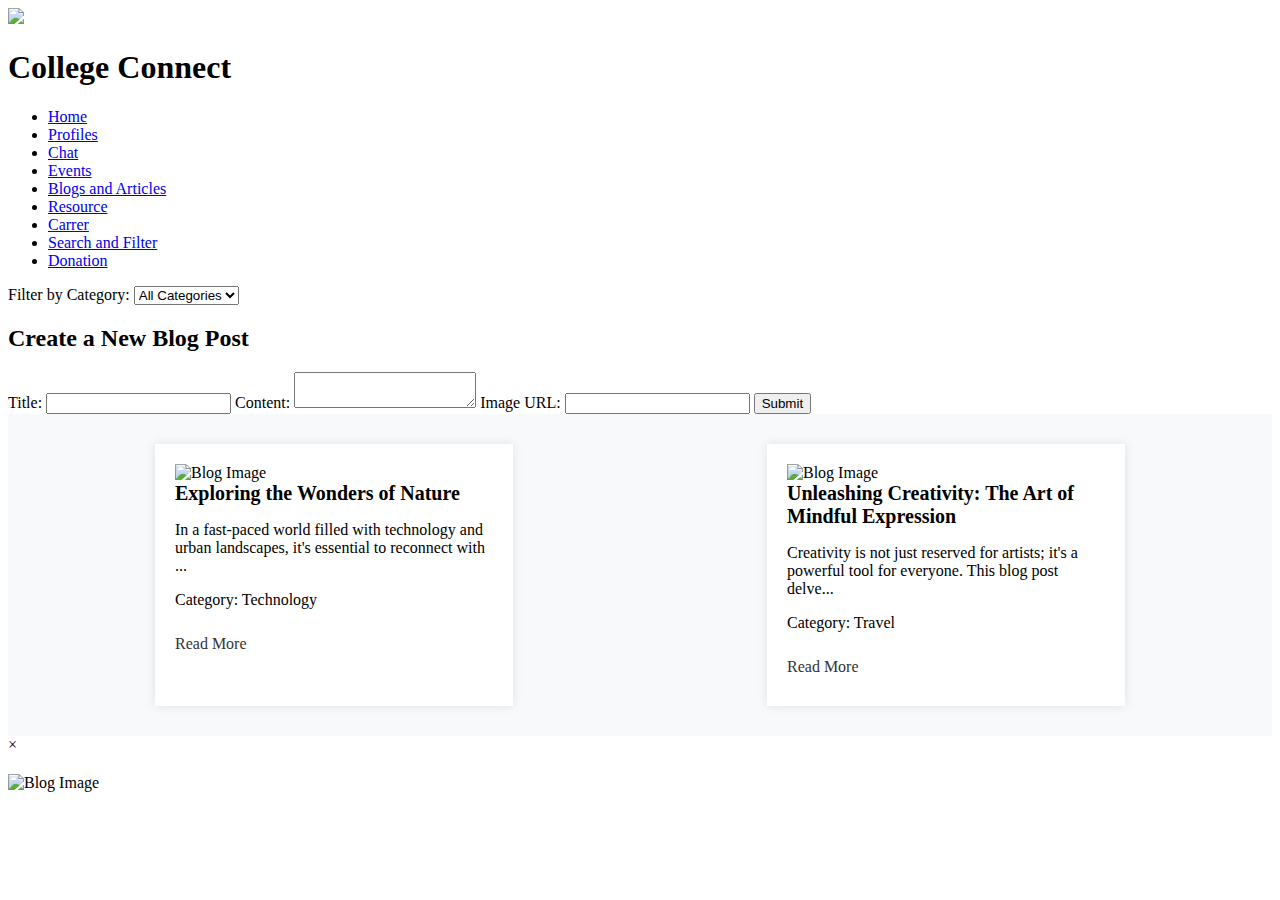
==== HTML pages/Blogs.html @ d50804c2 "ngjhrgthdsbnjuefvuweqi" ====
<!DOCTYPE html>
<html lang="en">
<head>
    <title>Blogs</title>
    <meta charset="uft-8" />
    <script
      src="https://kit.fontawesome.com/7ced19dc59.js"
      crossorigin="anonymous"
    ></script>
    <link href="image/favicon.jpg" rel="icon" />
    <link rel="stylesheet" href="../CSS pages/blogs-style.css" />
    <link rel="stylesheet" href="../CSS pages/main-page-style.css" />
</head>
<body>
    <header>
        <section class="headerdesign">
          <img src="../images/logo.jpg" id="headerlogo" href="./home.html" />
          <h1>College Connect</h1>
        </section>
    </header>

    <nav id="com_nav">
        <ul>
            <li><a href="/HTML pages/home.html">Home</a></li>
            <li><a href="/HTML pages/profile.html">Profiles</a></li>
            <li><a href="/HTML pages/messages.html">Chat</a></li>
            <li><a href="/HTML pages/events.html">Events</a></li>
            <li><a href="/HTML pages/Blogs.html">Blogs and Articles</a></li>
            <li><a href="/HTML pages/Resource.html">Resource</a></li>
            <li><a href="/HTML pages/carrer-opp.html">Carrer</a></li>
            <li><a href="/HTML pages/searchandfilter.html">Search and Filter</a></li>
            <li><a href="/HTML pages/donation.html">Donation</a></li>
          </ul>
          <label for="categoryFilter">Filter by Category:</label>
            <select id="categoryFilter" onchange="filterByCategory()">
                <option value="all">All Categories</option>
                <option value="Technology">Technology</option>
                <option value="Travel">Travel</option>
                <!-- Add more categories based on your data -->
            </select>
    </nav>

        <!-- Form to submit new blog posts -->
        <form id="blogForm">
            <h2>Create a New Blog Post</h2>
            <label for="blogTitle">Title:</label>
            <input type="text" id="blogTitle" required>
            <label for="blogContent">Content:</label>
            <textarea id="blogContent" required></textarea>
            <label for="blogImage">Image URL:</label>
            <input type="text" id="blogImage">
            <button type="button" onclick="addNewBlogPost()">Submit</button>
        </form>

    <div class="container" id="blogContainer">
        <!-- Blog posts will be dynamically added here -->
    </div>    

    <!-- Modal for displaying a full blog post -->
    <div id="myModal" class="modal">
        <div class="modal-content">
            <span class="close" onclick="closeModal()">&times;</span>
            <h2 id="modalTitle"></h2>
            <img id="modalImage" src="" alt="Blog Image">
            <p id="modalContent"></p>
        </div>
    </div>

    <script src="/javascript/Blogs.js"></script>
    
</body>
</html>
---- CSS pages/blogs-style.css ----
.container {
    display: flex;
    flex-wrap: wrap;
    justify-content:space-around;
    padding: 20px;
    background-color: #f8f9fa;
}

.blog-post {
    flex: 0 0 calc(33.3333% - 90px);
    margin: 10px;
    box-shadow: 0 0 10px rgba(0,0,0,0.1);
    background-color: #fff;
    padding: 20px;
    transition: transform .2s;
}

.blog-post:hover {
    transform: scale(1.02);
}

.blog-post img {
    width: 100%;
    height: auto;
}

.blog-post h2 {
    font-size: 20px;
    margin: 0;
}

.blog-post p {
    font-size: 16px;
}

.blog-post a {
    display: inline-block;
    margin: 10px 0;
    text-decoration: none;
    color: #333;
}

/* Media query for mobile responsiveness */
@media (max-width: 992px) {
    .blog-post {
        flex: 0 0 calc(50% - 20px);
    }
}

@media (max-width: 993px) {
    .blog-post {
        flex: 0 0 calc(100% - 20px);
    }
}
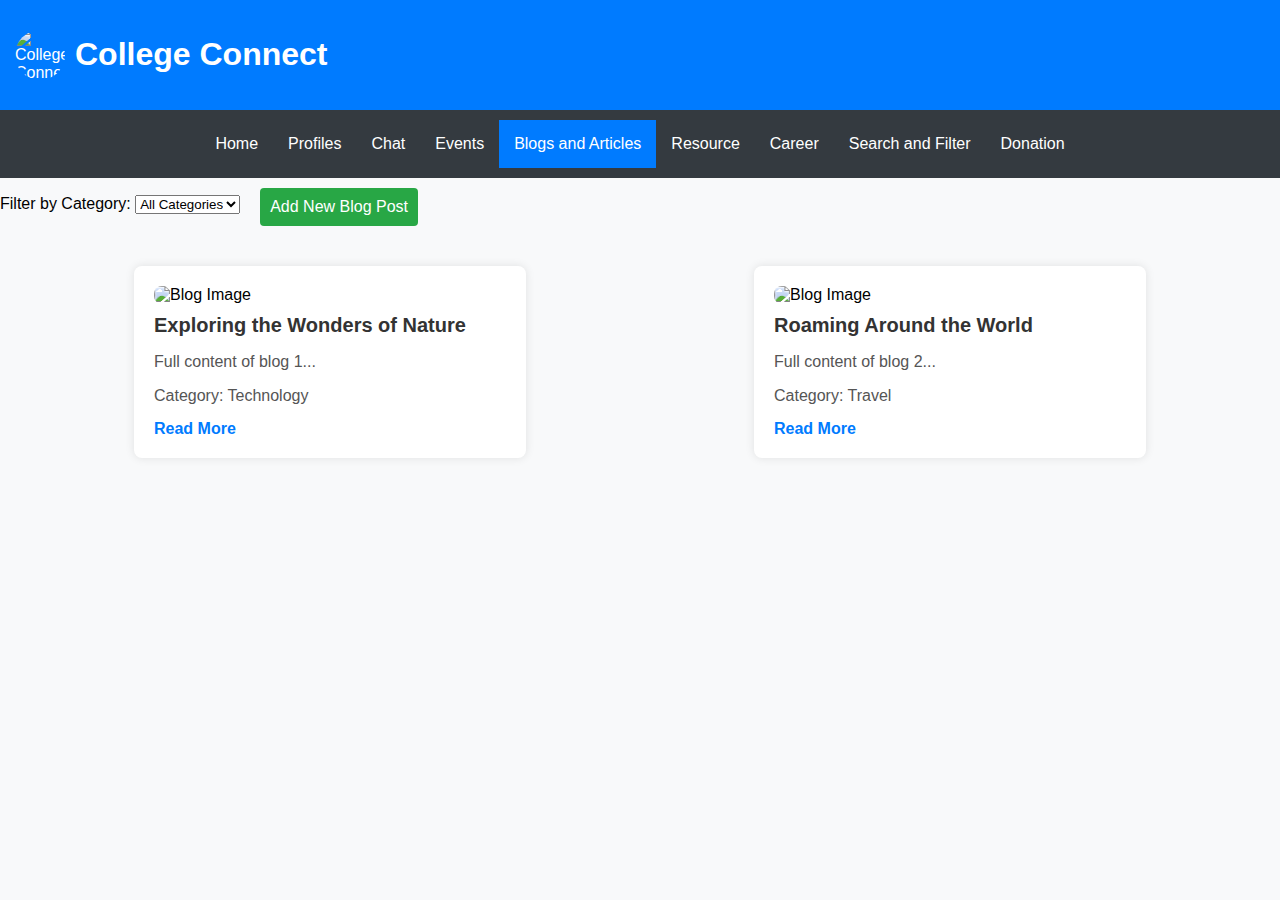
==== commit 87afc79c: "dssdsd" ====
--- a/HTML pages/Blogs.html
+++ b/HTML pages/Blogs.html
@@ -1,60 +1,77 @@
 <!DOCTYPE html>
 <html lang="en">
+ 
 <head>
     <title>Blogs</title>
-    <meta charset="uft-8" />
-    <script
-      src="https://kit.fontawesome.com/7ced19dc59.js"
-      crossorigin="anonymous"
-    ></script>
-    <link href="image/favicon.jpg" rel="icon" />
+    <meta charset="utf-8" />
+    <meta name="viewport" content="width=device-width, initial-scale=1.0">
+    <link href="https://cdn.jsdelivr.net/npm/font-awesome@5.15.3/css/all.min.css" rel="stylesheet">
     <link rel="stylesheet" href="../CSS pages/blogs-style.css" />
     <link rel="stylesheet" href="../CSS pages/main-page-style.css" />
 </head>
+
 <body>
     <header>
-        <section class="headerdesign">
-          <img src="../images/logo.jpg" id="headerlogo" href="./home.html" />
-          <h1>College Connect</h1>
+        <section class="header-design">
+            <a href="./home.html" class="logo">
+                <img src="../images/logo.jpg" id="header-logo" alt="College Connect Logo">
+                <h1>College Connect</h1>
+            </a>
         </section>
     </header>
 
-    <nav id="com_nav">
+    <nav class="main-nav">
         <ul>
-            <li><a href="/HTML pages/home.html">Home</a></li>
-            <li><a href="/HTML pages/profile.html">Profiles</a></li>
-            <li><a href="/HTML pages/messages.html">Chat</a></li>
-            <li><a href="/HTML pages/events.html">Events</a></li>
-            <li><a href="/HTML pages/Blogs.html">Blogs and Articles</a></li>
-            <li><a href="/HTML pages/Resource.html">Resource</a></li>
-            <li><a href="/HTML pages/carrer-opp.html">Carrer</a></li>
-            <li><a href="/HTML pages/searchandfilter.html">Search and Filter</a></li>
-            <li><a href="/HTML pages/donation.html">Donation</a></li>
-          </ul>
-          <label for="categoryFilter">Filter by Category:</label>
+            <!-- Updated href attributes -->
+            <li><a href="../HTML pages/home.html">Home</a></li>
+            <li><a href="../HTML pages/profile.html">Profiles</a></li>
+            <li><a href="../HTML pages/messages.html">Chat</a></li>
+            <li><a href="../HTML pages/events.html">Events</a></li>
+            <li><a href="../HTML pages/Blogs.html" class="active">Blogs and Articles</a></li>
+            <li><a href="../HTML pages/Resource.html">Resource</a></li>
+            <li><a href="../HTML pages/career-opp.html">Career</a></li>
+            <li><a href="../HTML pages/searchandfilter.html">Search and Filter</a></li>
+            <li><a href="../HTML pages/donation.html">Donation</a></li>
+        </ul>
+    </nav>
+
+    <div class="filter-add-container">
+        <div class="filter-container">
+            <label for="categoryFilter">Filter by Category:</label>
             <select id="categoryFilter" onchange="filterByCategory()">
                 <option value="all">All Categories</option>
                 <option value="Technology">Technology</option>
                 <option value="Travel">Travel</option>
                 <!-- Add more categories based on your data -->
             </select>
-    </nav>
+        </div>
 
-        <!-- Form to submit new blog posts -->
-        <form id="blogForm">
-            <h2>Create a New Blog Post</h2>
-            <label for="blogTitle">Title:</label>
-            <input type="text" id="blogTitle" required>
-            <label for="blogContent">Content:</label>
-            <textarea id="blogContent" required></textarea>
-            <label for="blogImage">Image URL:</label>
-            <input type="text" id="blogImage">
-            <button type="button" onclick="addNewBlogPost()">Submit</button>
-        </form>
+        <!-- Button to toggle the form -->
+        <button id="toggleFormButton" class="toggle-form-button" onclick="toggleBlogForm()">Add New Blog Post</button>
+    </div>
+
+    <div id="blogFormModal" class="modal">
+        <div class="modal-content">
+            <!-- Form to submit new blog posts -->
+            <form id="blogForm" class="blog-form">
+                <h2>Create a New Blog Post</h2>
+                <label for="blogTitle">Title:</label>
+                <input type="text" id="blogTitle" required>
+                <label for="blogContent">Content:</label>
+                <textarea id="blogContent" required></textarea>
+                <label for="blogImage">Image URL:</label>
+                <input type="text" id="blogImage">  
+                <label for="blogCategory">Category:</label>
+                <input type="text" id="blogCategory">
+                <button type="button" onclick="addNewBlogPost()">Submit</button>
+            </form>
+            <span class="close" onclick="closeBlogFormModal()">&times;</span>
+        </div>
+    </div>
 
     <div class="container" id="blogContainer">
         <!-- Blog posts will be dynamically added here -->
-    </div>    
+    </div>
 
     <!-- Modal for displaying a full blog post -->
     <div id="myModal" class="modal">
@@ -67,6 +84,7 @@
     </div>
 
     <script src="/javascript/Blogs.js"></script>
-    
+
 </body>
-</html>+
+</html>
--- a/CSS pages/blogs-style.css
+++ b/CSS pages/blogs-style.css
@@ -1,54 +1,313 @@
+body {
+    font-family: 'Segoe UI', Tahoma, Geneva, Verdana, sans-serif;
+    background-color: #f8f9fa;
+    margin: 0;
+}
+
+.header-design {
+    background-color: #007bff;
+    color: #fff;
+    padding: 15px;
+    text-align: center;
+}
+
+.logo {
+    display: flex;
+    align-items: center;
+    text-decoration: none;
+    color: #fff;
+}
+
+#header-logo {
+    width: 50px;
+    height: 50px;
+    border-radius: 50%;
+    margin-right: 10px;
+}
+
+.main-nav {
+    background-color: #343a40;
+    padding: 10px;
+    text-align: center;
+}
+
+.main-nav ul {
+    list-style: none;
+    padding: 0;
+    margin: 0;
+    display: flex;
+    justify-content: center;
+}
+
+.main-nav a {
+    display: block;
+    padding: 15px;
+    text-decoration: none;
+    color: #fff;
+    transition: background-color 0.3s ease-in-out;
+}
+
+.main-nav a.active {
+    background-color: #007bff;
+}
+
 .container {
     display: flex;
     flex-wrap: wrap;
-    justify-content:space-around;
+    justify-content: space-around;
     padding: 20px;
     background-color: #f8f9fa;
 }
 
+.blog-form {
+    max-width: 600px;
+    margin: 20px auto;
+    padding: 20px;
+    background-color: #fff;
+    box-shadow: 0 0 10px rgba(0, 0, 0, 0.1);
+    border-radius: 8px;
+}
+
+.blog-form h2 {
+    color: #333;
+    font-size: 24px;
+    margin-bottom: 20px;
+}
+
+.blog-form label {
+    display: block;
+    margin-bottom: 8px;
+    color: #555;
+}
+
+.blog-form input,
+.blog-form textarea,
+.blog-form select {
+    width: 100%;
+    padding: 10px;
+    margin-bottom: 16px;
+    box-sizing: border-box;
+    border: 1px solid #ccc;
+    border-radius: 4px;
+    font-size: 16px;
+}
+
+.blog-form button {
+    background-color: #007bff;
+    color: #fff;
+    padding: 12px 20px;
+    border: none;
+    border-radius: 4px;
+    cursor: pointer;
+    font-size: 16px;
+    transition: background-color 0.3s ease-in-out;
+}
+
+.blog-form button:hover {
+    background-color: #0056b3;
+}
+
 .blog-post {
-    flex: 0 0 calc(33.3333% - 90px);
+    flex: 0 0 calc(30% - 20px);
     margin: 10px;
-    box-shadow: 0 0 10px rgba(0,0,0,0.1);
+    box-shadow: 0 0 10px rgba(0, 0, 0, 0.1);
     background-color: #fff;
     padding: 20px;
     transition: transform .2s;
+    border-radius: 8px;
+    overflow: hidden;
 }
 
 .blog-post:hover {
-    transform: scale(1.02);
+    transform: scale(1.05);
 }
 
 .blog-post img {
     width: 100%;
     height: auto;
+    border-radius: 8px;
+    margin-bottom: 10px;
 }
 
 .blog-post h2 {
     font-size: 20px;
     margin: 0;
+    color: #333;
 }
 
 .blog-post p {
     font-size: 16px;
+    color: #555;
+    margin-bottom: 15px;
 }
 
 .blog-post a {
     display: inline-block;
+    text-decoration: none;
+    color: #007bff;
+    font-weight: bold;
+}
+
+.blog-post a:hover {
+    text-decoration: underline;
+}
+
+.modal {
+    display: none;
+    position: fixed;
+    top: 0;
+    left: 0;
+    width: 100%;
+    height: 100%;
+    background-color: rgba(0, 0, 0, 0.7);
+    justify-content: center;
+    align-items: center;
+}
+
+.modal-content {
+    background-color: #fff;
+    padding: 20px;
+    border-radius: 8px;
+    position: relative;
+    margin-top: 20px;
+    margin-left: 20px;
+    margin-right: 20px;
+    max-height: 500px; /* Set a fixed height for the modal content */
+    overflow-y: scroll; /* Use scroll instead of auto */
+}
+
+.close {
+    position: absolute;
+    top: 10px;
+    right: 10px;
+    font-size: 20px;
+    cursor: pointer;
+    color: #333;
+}
+
+.toggle-form-button {
+    background-color: #28a745;
+    color: #fff;
+    padding: 10px;
+    border: none;
+    border-radius: 4px;
+    cursor: pointer;
+    font-size: 16px;
     margin: 10px 0;
-    text-decoration: none;
+}
+
+/* ... (unchanged CSS content) ... */
+
+.toggle-form-button {
+    background-color: #28a745;
+    color: #fff;
+    padding: 10px;
+    border: none;
+    border-radius: 4px;
+    cursor: pointer;
+    font-size: 16px;
+    margin: 10px 0;
+}
+
+.modal {
+    display: none;
+    position: fixed;
+    top: 0;
+    left: 0;
+    width: 100%;
+    height: 100%;
+    background-color: rgba(0, 0, 0, 0.7);
+    justify-content: center;
+    align-items: center;
+}
+
+.modal-content {
+    background-color: #fff;
+    padding: 20px;
+    border-radius: 8px;
+    position: relative;
+    max-width: 600px;
+    width: 100%;
+    margin: auto;
+}
+
+.close {
+    position: absolute;
+    top: 10px;
+    right: 10px;
+    font-size: 20px;
+    cursor: pointer;
     color: #333;
 }
 
-/* Media query for mobile responsiveness */
-@media (max-width: 992px) {
-    .blog-post {
-        flex: 0 0 calc(50% - 20px);
-    }
-}
-
-@media (max-width: 993px) {
+/* Add this to the end of your existing CSS file */
+
+.main-container {
+    display: flex;
+    justify-content: space-between;
+    align-items: center;
+    padding: 10px;
+}
+
+.filter-container {
+    margin-right: 10px;
+}
+
+.filter-container label,
+.filter-container select {
+    margin-bottom: 5px;
+}
+
+.filter-add-container {
+    display: flex;
+    align-items: center;
+}
+
+.toggle-form-button {
+    background-color: #28a745;
+    color: #fff;
+    padding: 10px;
+    border: none;
+    border-radius: 4px;
+    cursor: pointer;
+    font-size: 16px;
+    margin-left: 10px;
+}
+
+/* ... (unchanged CSS content) ... */
+
+
+
+/* Media queries for responsiveness */
+@media (max-width: 768px) {
+    .container {
+        flex-direction: column;
+        align-items: center;
+    }
+
+    .header-design {
+        padding: 15px;
+    }
+
+    #header-logo {
+        margin-bottom: 10px;
+    }
+
+    .main-nav ul {
+        flex-direction: column;
+        align-items: center;
+    }
+
+    .main-nav a {
+        width: 100%;
+        text-align: center;
+    }
+
     .blog-post {
         flex: 0 0 calc(100% - 20px);
     }
-}
+
+    .blog-form {
+        max-width: 100%;
+    }
+}
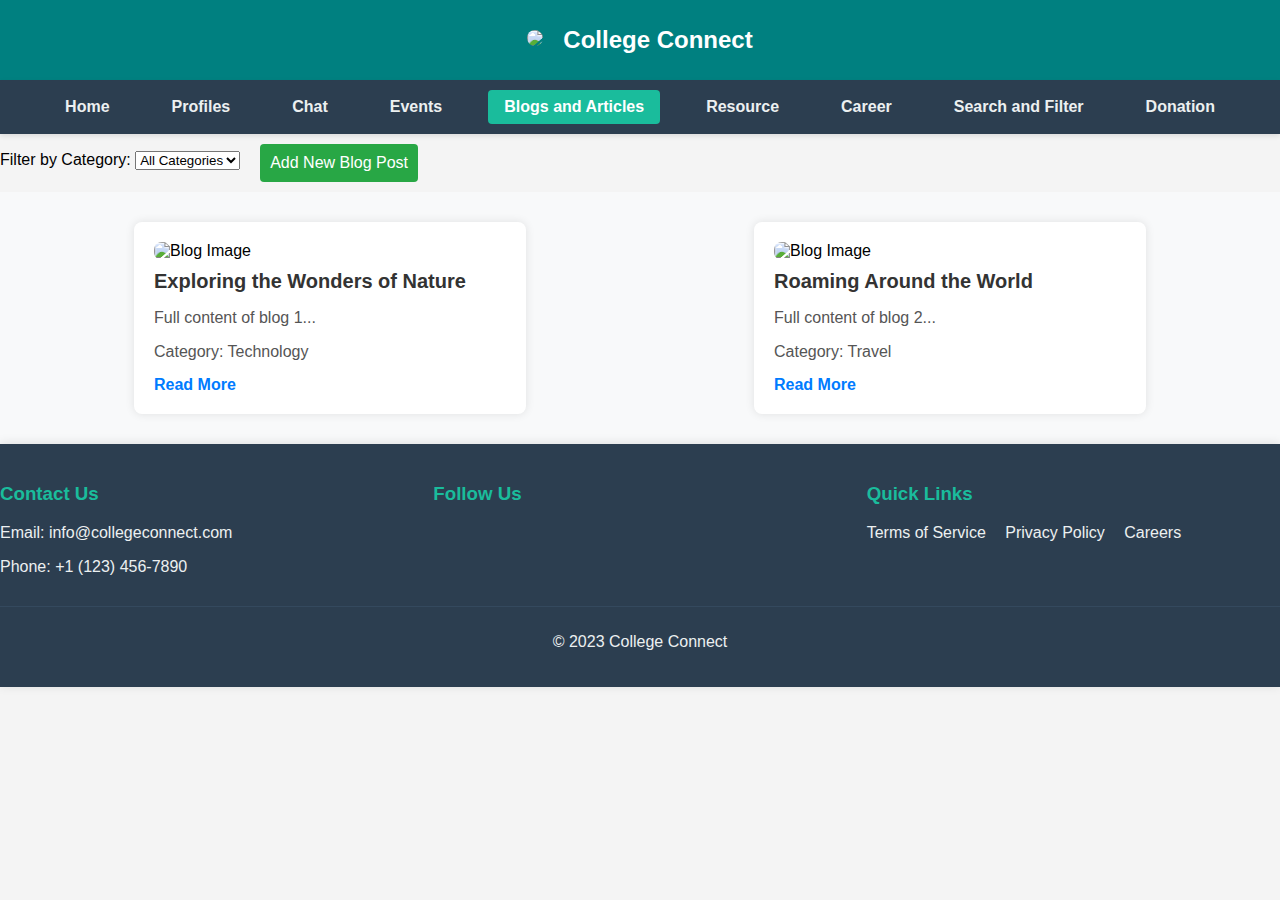
==== commit 311afd59: "publish" ====
--- a/HTML pages/Blogs.html
+++ b/HTML pages/Blogs.html
@@ -1,90 +1,136 @@
 <!DOCTYPE html>
 <html lang="en">
- 
-<head>
+  <head>
     <title>Blogs</title>
     <meta charset="utf-8" />
-    <meta name="viewport" content="width=device-width, initial-scale=1.0">
-    <link href="https://cdn.jsdelivr.net/npm/font-awesome@5.15.3/css/all.min.css" rel="stylesheet">
+    <meta name="viewport" content="width=device-width, initial-scale=1.0" />
+    <link
+      href="https://cdn.jsdelivr.net/npm/font-awesome@5.15.3/css/all.min.css"
+      rel="stylesheet"
+    />
     <link rel="stylesheet" href="../CSS pages/blogs-style.css" />
-    <link rel="stylesheet" href="../CSS pages/main-page-style.css" />
-</head>
-
-<body>
+    <link rel="stylesheet" href="/CSS pages/header-style.css" />
+    <link rel="stylesheet" href="/CSS pages/footer-style.css" />
+  </head>
+  <body>
     <header>
-        <section class="header-design">
-            <a href="./home.html" class="logo">
-                <img src="../images/logo.jpg" id="header-logo" alt="College Connect Logo">
-                <h1>College Connect</h1>
-            </a>
-        </section>
+      <section class="headerdesign">
+        <a href="/HTML pages/home.html">
+          <img src="/images/logo.jpg" id="headerlogo" class="logoImage" />
+        </a>
+        <a href="/HTML pages/home.html" class="logoText">
+          <h1 class="logoText">College Connect</h1></a
+        >
+      </section>
     </header>
 
-    <nav class="main-nav">
-        <ul>
-            <!-- Updated href attributes -->
-            <li><a href="../HTML pages/home.html">Home</a></li>
-            <li><a href="../HTML pages/profile.html">Profiles</a></li>
-            <li><a href="../HTML pages/messages.html">Chat</a></li>
-            <li><a href="../HTML pages/events.html">Events</a></li>
-            <li><a href="../HTML pages/Blogs.html" class="active">Blogs and Articles</a></li>
-            <li><a href="../HTML pages/Resource.html">Resource</a></li>
-            <li><a href="../HTML pages/career-opp.html">Career</a></li>
-            <li><a href="../HTML pages/searchandfilter.html">Search and Filter</a></li>
-            <li><a href="../HTML pages/donation.html">Donation</a></li>
-        </ul>
+    <nav id="com_nav">
+      <ul class="com_nav_menu">
+        <li class="com_nav_menu_name">
+          <a href="/index.html">Home</a>
+        </li>
+        <li><a href="/HTML pages/profile.html">Profiles</a></li>
+        <li><a href="/HTML pages/messages.html">Chat</a></li>
+        <li><a href="/HTML pages/events.html">Events</a></li>
+        <li><a href="/HTML pages/Blogs.html">Blogs and Articles</a></li>
+        <li><a href="/HTML pages/Resource.html">Resource</a></li>
+        <li><a href="/HTML pages/carrer-opp.html">Career</a></li>
+        <li>
+          <a href="/HTML pages/searchandfilter.html">Search and Filter</a>
+        </li>
+        <li><a href="/HTML pages/donation.html">Donation</a></li>
+      </ul>
     </nav>
 
     <div class="filter-add-container">
-        <div class="filter-container">
-            <label for="categoryFilter">Filter by Category:</label>
-            <select id="categoryFilter" onchange="filterByCategory()">
-                <option value="all">All Categories</option>
-                <option value="Technology">Technology</option>
-                <option value="Travel">Travel</option>
-                <!-- Add more categories based on your data -->
-            </select>
-        </div>
+      <div class="filter-container">
+        <label for="categoryFilter">Filter by Category:</label>
+        <select id="categoryFilter" onchange="filterByCategory()">
+          <option value="all">All Categories</option>
+          <option value="Technology">Technology</option>
+          <option value="Travel">Travel</option>
+          <!-- Add more categories based on your data -->
+        </select>
+      </div>
 
-        <!-- Button to toggle the form -->
-        <button id="toggleFormButton" class="toggle-form-button" onclick="toggleBlogForm()">Add New Blog Post</button>
+      <!-- Button to toggle the form -->
+      <button
+        id="toggleFormButton"
+        class="toggle-form-button"
+        onclick="toggleBlogForm()"
+      >
+        Add New Blog Post
+      </button>
     </div>
 
     <div id="blogFormModal" class="modal">
-        <div class="modal-content">
-            <!-- Form to submit new blog posts -->
-            <form id="blogForm" class="blog-form">
-                <h2>Create a New Blog Post</h2>
-                <label for="blogTitle">Title:</label>
-                <input type="text" id="blogTitle" required>
-                <label for="blogContent">Content:</label>
-                <textarea id="blogContent" required></textarea>
-                <label for="blogImage">Image URL:</label>
-                <input type="text" id="blogImage">  
-                <label for="blogCategory">Category:</label>
-                <input type="text" id="blogCategory">
-                <button type="button" onclick="addNewBlogPost()">Submit</button>
-            </form>
-            <span class="close" onclick="closeBlogFormModal()">&times;</span>
-        </div>
+      <div class="modal-content">
+        <!-- Form to submit new blog posts -->
+        <form id="blogForm" class="blog-form">
+          <h2>Create a New Blog Post</h2>
+          <label for="blogTitle">Title:</label>
+          <input type="text" id="blogTitle" required />
+          <label for="blogContent">Content:</label>
+          <textarea id="blogContent" required></textarea>
+          <label for="blogImage">Image URL:</label>
+          <input type="text" id="blogImage" />
+          <label for="blogCategory">Category:</label>
+          <input type="text" id="blogCategory" />
+          <button type="button" onclick="addNewBlogPost()">Submit</button>
+        </form>
+        <span class="close" onclick="closeBlogFormModal()">&times;</span>
+      </div>
     </div>
 
     <div class="container" id="blogContainer">
-        <!-- Blog posts will be dynamically added here -->
+      <!-- Blog posts will be dynamically added here -->
     </div>
 
     <!-- Modal for displaying a full blog post -->
     <div id="myModal" class="modal">
-        <div class="modal-content">
-            <span class="close" onclick="closeModal()">&times;</span>
-            <h2 id="modalTitle"></h2>
-            <img id="modalImage" src="" alt="Blog Image">
-            <p id="modalContent"></p>
+      <div class="modal-content">
+        <span class="close" onclick="closeModal()">&times;</span>
+        <h2 id="modalTitle"></h2>
+        <img id="modalImage" src="" alt="Blog Image" />
+        <p id="modalContent"></p>
+      </div>
+    </div>
+    <footer>
+      <div class="footer-container">
+        <div class="footer-section">
+          <h3>Contact Us</h3>
+          <p>Email: info@collegeconnect.com</p>
+          <p>Phone: +1 (123) 456-7890</p>
         </div>
-    </div>
+        <div class="footer-section">
+          <h3>Follow Us</h3>
+          <ul class="social-icons">
+            <li>
+              <a href="#"><i class="fa-brands fa-facebook"></i></a>
+            </li>
+            <li>
+              <a href="#"><i class="fa-brands fa-instagram"></i></a>
+            </li>
+            <li>
+              <a href="#"><i class="fa-brands fa-linkedin"></i></a>
+            </li>
+          </ul>
+        </div>
 
+        <div class="footer-section">
+          <h3>Quick Links</h3>
+          <ul class="quick-links">
+            <li><a href="#">Terms of Service</a></li>
+            <li><a href="#">Privacy Policy</a></li>
+            <li><a href="#">Careers</a></li>
+          </ul>
+        </div>
+      </div>
+      <div class="footer-bottom">
+        <p>&copy; 2023 College Connect</p>
+      </div>
+    </footer>
+    <script src="/javascript/header.js"></script>
     <script src="/javascript/Blogs.js"></script>
-
-</body>
-
+  </body>
 </html>
--- a/CSS pages/header-style.css
+++ b/CSS pages/header-style.css
@@ -0,0 +1,124 @@
+/* * {
+  margin: 0;
+  padding: 0;
+} */
+
+html {
+  margin: 0;
+  padding: 0;
+}
+
+body {
+  margin: 0%;
+  font-family: "Arial", sans-serif;
+  background-color: #f4f4f4;
+}
+
+header {
+  background-color: #008080;
+  color: #fff;
+  padding: 20px;
+  text-align: center;
+  box-shadow: 0 2px 5px rgba(0, 0, 0, 0.1);
+  padding-top: 10px;
+  padding-bottom: 10px;
+}
+
+.headerdesign {
+  display: flex;
+  align-items: center;
+  justify-content: center;
+  margin-bottom: 0px;
+}
+
+#headerlogo {
+  max-width: 80px;
+  border-radius: 50%;
+}
+
+.logoText {
+  margin-left: 10px;
+  font-size: 24px;
+  color: #fff;
+  text-decoration: none;
+}
+
+.logoText:hover {
+  text-decoration: none;
+}
+
+#com_nav {
+  background-color: #2c3e50;
+  text-align: center;
+  box-shadow: 0 2px 5px rgba(0, 0, 0, 0.1);
+}
+
+#com_nav ul {
+  margin: 0px 0px;
+  list-style: none;
+  padding: 10px;
+  display: flex;
+  justify-content: center;
+}
+
+#com_nav li {
+  margin: 0 15px;
+}
+
+#com_nav a {
+  position: relative;
+  display: inline-block;
+  padding: 8px 16px;
+  border-radius: 4px;
+  text-decoration: none;
+  color: #ecf0f1;
+  font-weight: bold;
+  font-size: 16px;
+  transition: background-color 0.3s ease, color 0.3s ease;
+}
+
+#com_nav a:hover {
+  background-color: #2c3e50;
+  color: #1abc9c;
+}
+
+#com_nav a.active {
+  background-color: #1abc9c;
+  color: #fff;
+}
+
+#com_nav a.active::before {
+  content: "";
+  position: absolute;
+  top: 0;
+  left: 50%;
+  transform: translateX(-50%);
+  width: calc(100% - 32px);
+  height: 100%;
+  background-color: #1abc9c;
+  border-radius: 4px;
+  z-index: -1;
+}
+
+@media only screen and (max-width: 800px) {
+  #com_nav {
+    box-shadow: none;
+  }
+  #com_nav ul {
+    flex-wrap: wrap;
+    justify-content: center;
+    text-align: center;
+  }
+
+  #com_nav li {
+    width: 80%;
+    box-sizing: border-box;
+    margin: 0;
+  }
+
+  #com_nav a {
+    width: 100%;
+    text-align: center;
+    padding: 8px 0;
+  }
+}
--- a/CSS pages/footer-style.css
+++ b/CSS pages/footer-style.css
@@ -0,0 +1,89 @@
+footer {
+  background-color: #2c3e50;
+  color: #ecf0f1;
+  padding: 20px 0;
+  box-shadow: 0px -1px 10px rgba(0, 0, 0, 0.1);
+}
+
+.footer-container {
+  display: flex;
+  justify-content: space-around;
+}
+
+.footer-section {
+  flex: 1;
+  margin-right: 20px;
+}
+
+.footer-section:last-child {
+  margin-right: 0;
+}
+
+.footer-section h3 {
+  color: #1abc9c;
+}
+
+.footer-section p {
+  margin-bottom: 10px;
+}
+
+.social-icons {
+  list-style: none;
+  padding: 0;
+  display: flex;
+}
+
+.social-icons li {
+  margin-right: 10px;
+}
+
+.social-icons a {
+  color: #ecf0f1;
+  text-decoration: none;
+  font-size: 18px;
+  transition: color 0.3s ease;
+}
+
+.social-icons a:hover {
+  color: #1abc9c;
+}
+
+.footer-bottom {
+  margin-top: 20px;
+  text-align: center;
+  padding-top: 10px;
+  border-top: 1px solid #34495e;
+}
+
+.quick-links {
+  list-style: none;
+  padding: 0;
+  margin: 0;
+}
+
+.quick-links li {
+  display: inline;
+  margin-right: 15px;
+}
+
+.quick-links a {
+  text-decoration: none;
+  color: #ecf0f1;
+  font-size: 16px;
+  transition: color 0.3s ease;
+}
+
+.quick-links a:hover {
+  color: #1abc9c;
+}
+
+@media only screen and (max-width: 768px) {
+  .footer-container {
+    flex-direction: column;
+  }
+
+  .footer-section {
+    margin-bottom: 20px;
+    margin-right: 0;
+  }
+}
